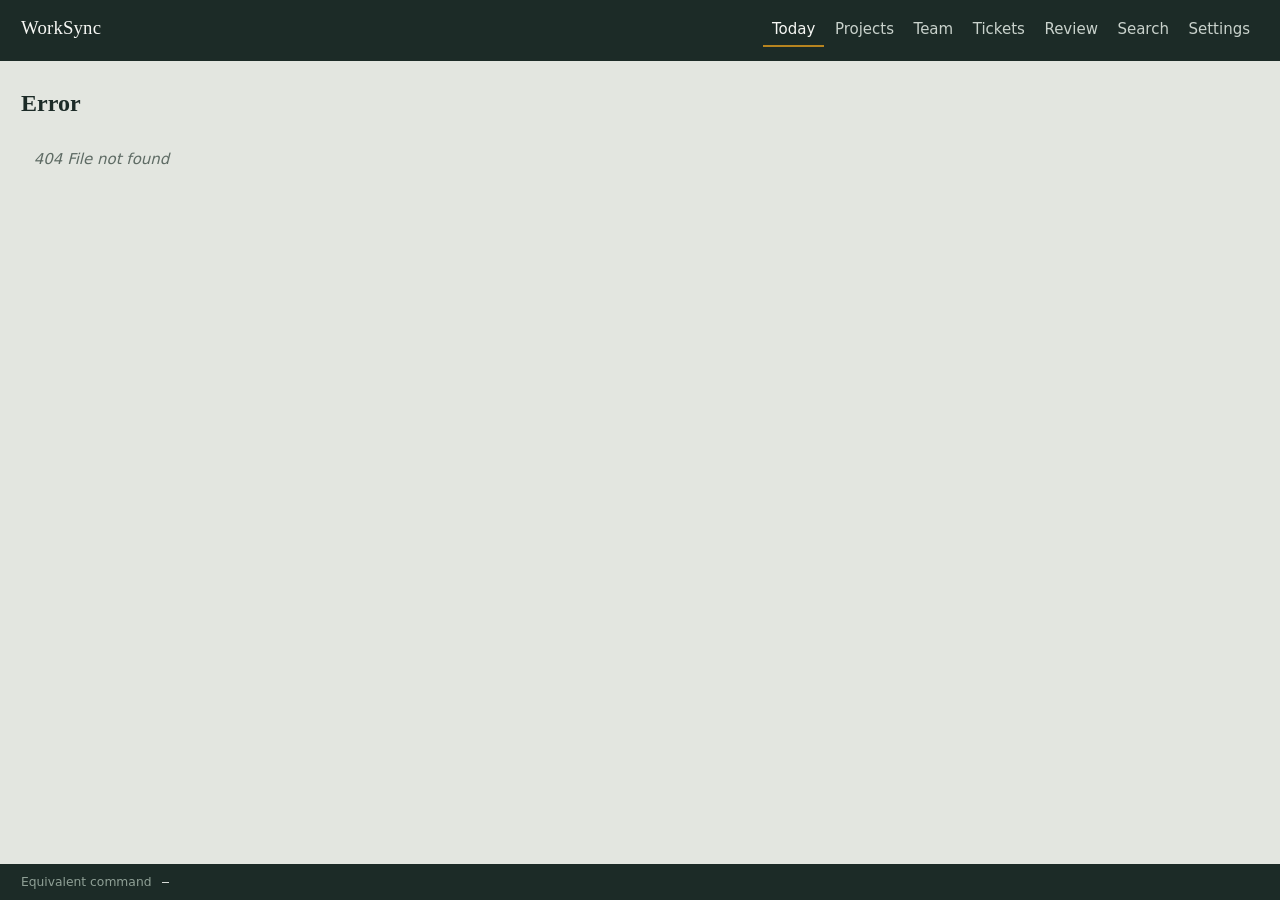
==== src/worksync/gui/static/index.html @ 26767df2 "feat: add GUI write seam for canonical action edits" ====
<!doctype html>
<html lang="en">
  <head>
    <meta charset="utf-8" />
    <meta name="viewport" content="width=device-width, initial-scale=1" />
    <title>WorkSync</title>
    <link rel="stylesheet" href="styles.css" />
  </head>
  <body>
    <div class="frame">
      <header class="masthead">
        <div class="brand">
          <span class="brand-mark">WorkSync</span>
          <span class="brand-sub" id="vault-name">&nbsp;</span>
        </div>
        <nav class="nav" id="nav" aria-label="Sections">
          <button type="button" data-section="today" class="active">Today</button>
          <button type="button" data-section="projects">Projects</button>
          <button type="button" data-section="team">Team</button>
          <button type="button" data-section="tickets">Tickets</button>
          <button type="button" data-section="review">Review</button>
          <button type="button" data-section="search">Search</button>
          <button type="button" data-section="settings">Settings</button>
        </nav>
      </header>

      <main class="ledger" id="view" aria-live="polite">
        <p class="muted">Loading…</p>
      </main>

      <div class="write-result" id="write-result" aria-live="polite"></div>

      <footer class="colophon">
        <span class="colophon-label">Equivalent command</span>
        <code id="equivalent">—</code>
      </footer>
    </div>

    <script>
      window.__GUI_TOKEN__ = "__WORKSYNC_TOKEN__";
    </script>
    <script src="app.js"></script>
  </body>
</html>
---- src/worksync/gui/static/styles.css ----
:root {
  --ink: #1c2b27;
  --stone: #e3e6e0;
  --surface: #f6f7f4;
  --oxblood: #7a2e2e;
  --brass: #b7841f;
  --muted: #5e6b64;
  --rule: #cdd3ca;
}

* {
  box-sizing: border-box;
}

html,
body {
  margin: 0;
  background: var(--stone);
  color: var(--ink);
  font-family: system-ui, "Segoe UI", sans-serif;
  font-size: 15px;
  line-height: 1.5;
}

button,
input {
  font: inherit;
  color: inherit;
}

.frame {
  display: flex;
  min-height: 100vh;
  flex-direction: column;
}

.masthead {
  display: flex;
  flex-wrap: wrap;
  align-items: baseline;
  justify-content: space-between;
  gap: 0.75rem 1.5rem;
  padding: 0.9rem 1.4rem;
  background: var(--ink);
  color: var(--surface);
}

.brand {
  display: flex;
  align-items: baseline;
  gap: 0.6rem;
}

.brand-mark {
  font-family: Georgia, "Iowan Old Style", serif;
  font-size: 1.25rem;
  letter-spacing: 0.01em;
}

.brand-sub {
  color: #b9c4be;
  font-size: 0.8rem;
}

.nav {
  display: flex;
  flex-wrap: wrap;
  gap: 0.1rem;
}

.nav button {
  background: none;
  border: none;
  padding: 0.3rem 0.6rem;
  color: #c9d2cc;
  cursor: pointer;
  border-bottom: 2px solid transparent;
}

.nav button:hover {
  color: var(--surface);
}

.nav button.active {
  color: var(--surface);
  border-bottom-color: var(--brass);
}

.ledger {
  flex: 1;
  width: 100%;
  margin: 0 auto;
  padding: 1.6rem 1.4rem 3rem;
}

h1 {
  font-family: Georgia, "Iowan Old Style", serif;
  font-weight: 600;
  font-size: 1.6rem;
  margin: 0 0 0.2rem;
}

.subtitle {
  color: var(--muted);
  margin: 0 0 1.2rem;
  font-size: 0.85rem;
}

.row {
  display: flex;
  gap: 0.8rem;
  padding: 0.65rem 0.85rem;
  background: var(--surface);
  border-left: 3px solid var(--rule);
  border-bottom: 1px solid var(--rule);
}

.row.blocked,
.row.manager_attention,
.row.overdue_action {
  border-left-color: var(--oxblood);
}

.row.waiting,
.row.review_due,
.row.due,
.row.stale_review,
.row.stale_ticket {
  border-left-color: var(--brass);
}

.row .who {
  flex: 0 0 12rem;
  font-family: Georgia, "Iowan Old Style", serif;
}

.row .what {
  flex: 1;
  min-width: 0;
}

.row .meta {
  color: var(--muted);
  font-size: 0.82rem;
}

.tag {
  display: inline-block;
  min-width: 5.5rem;
  color: var(--muted);
  font-size: 0.78rem;
}

.empty {
  color: var(--muted);
  font-style: italic;
  padding: 0.6rem 0.85rem;
}

.issues {
  margin-bottom: 1.3rem;
  border-top: 1px solid var(--rule);
}

.searchbar {
  display: flex;
  flex-wrap: wrap;
  gap: 0.5rem;
  margin-bottom: 1rem;
}

.searchbar input {
  flex: 1;
  min-width: 12rem;
  padding: 0.45rem 0.6rem;
  border: 1px solid var(--rule);
  background: var(--surface);
}

.searchbar button {
  padding: 0.45rem 0.9rem;
  border: 1px solid var(--ink);
  background: var(--ink);
  color: var(--surface);
  cursor: pointer;
}

.colophon {
  display: flex;
  align-items: center;
  gap: 0.7rem;
  padding: 0.6rem 1.4rem;
  background: var(--ink);
  color: #c9d2cc;
  font-size: 0.82rem;
}

.colophon-label {
  color: #8fa096;
}

.colophon code {
  color: var(--surface);
  overflow-x: auto;
  white-space: nowrap;
}

.muted {
  color: var(--muted);
}

dl.settings {
  display: grid;
  grid-template-columns: max-content 1fr;
  gap: 0.35rem 1rem;
  max-width: 48rem;
}

dl.settings dt {
  color: var(--muted);
}

dl.settings dd {
  margin: 0;
  overflow-wrap: anywhere;
}

a.note-link {
  color: var(--oxblood);
}

button.complete {
  margin-left: 0.5rem;
  padding: 0.15rem 0.55rem;
  border: 1px solid var(--rule);
  background: var(--surface);
  cursor: pointer;
}

button.complete:hover {
  border-color: var(--oxblood);
  color: var(--oxblood);
}

.reviewer {
  display: flex;
  flex-wrap: wrap;
  align-items: end;
  gap: 0.6rem;
  margin-top: 1.2rem;
  max-width: 48rem;
}

.reviewer label {
  display: flex;
  flex-direction: column;
  gap: 0.25rem;
  color: var(--muted);
  font-size: 0.85rem;
}

.reviewer input {
  padding: 0.4rem 0.6rem;
  border: 1px solid var(--rule);
  background: var(--surface);
}

.reviewer button {
  padding: 0.4rem 0.9rem;
  border: 1px solid var(--ink);
  background: var(--ink);
  color: var(--surface);
  cursor: pointer;
}

.write-result {
  padding: 0 1.4rem;
}

.write-ok,
.write-error {
  margin-bottom: 1rem;
  padding: 0.6rem 0.85rem;
  border-left: 3px solid var(--brass);
  background: var(--surface);
  font-size: 0.85rem;
}

.write-error {
  border-left-color: var(--oxblood);
  color: var(--oxblood);
}

.write-ok ul {
  margin: 0.4rem 0;
  padding-left: 1.1rem;
}

.write-ok code {
  color: var(--muted);
  overflow-wrap: anywhere;
}

@media (max-width: 640px) {
  .row {
    flex-direction: column;
    gap: 0.2rem;
  }

  .row .who {
    flex-basis: auto;
  }
}

@media (prefers-reduced-motion: reduce) {
  * {
    transition: none !important;
  }
}
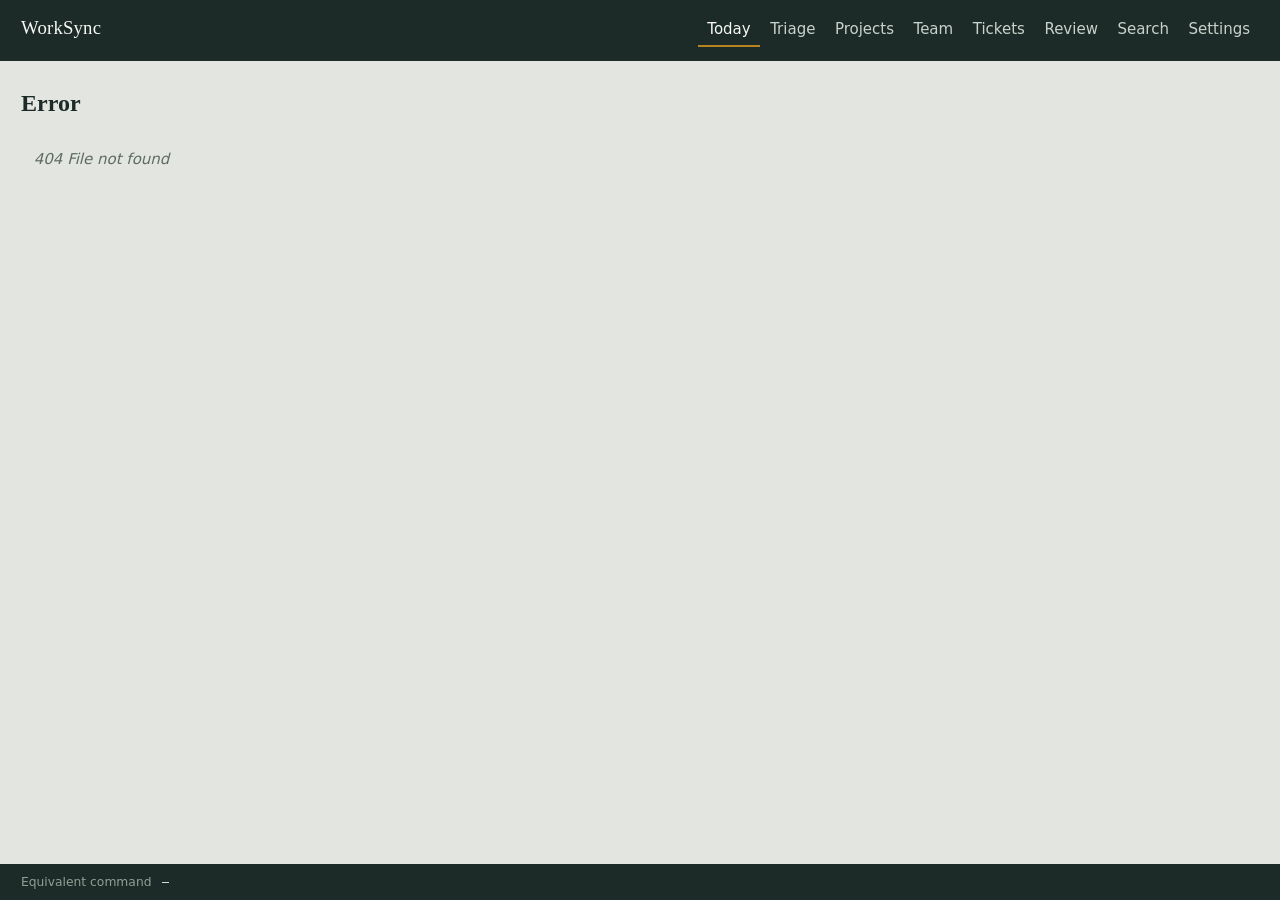
==== commit fe6da636: "feat: add rough-note import, local-model enrichment, and GUI triage Spec 5 tickets 04-05.  - ingest:" ====
--- a/src/worksync/gui/static/index.html
+++ b/src/worksync/gui/static/index.html
@@ -15,6 +15,7 @@
         </div>
         <nav class="nav" id="nav" aria-label="Sections">
           <button type="button" data-section="today" class="active">Today</button>
+          <button type="button" data-section="triage">Triage</button>
           <button type="button" data-section="projects">Projects</button>
           <button type="button" data-section="team">Team</button>
           <button type="button" data-section="tickets">Tickets</button>
--- a/src/worksync/gui/static/styles.css
+++ b/src/worksync/gui/static/styles.css
@@ -301,6 +301,102 @@
   overflow-wrap: anywhere;
 }
 
+.triage-actions {
+  margin: 0.6rem 0 1rem;
+}
+
+.triage-actions button,
+.proposal .dismiss {
+  padding: 0.4rem 0.9rem;
+  border: 1px solid var(--ink);
+  background: var(--ink);
+  color: var(--surface);
+  cursor: pointer;
+}
+
+.proposal {
+  align-items: flex-start;
+  gap: 0.8rem;
+}
+
+.proposal.low {
+  border-left: 3px solid var(--brass);
+}
+
+.proposal .low-flag {
+  padding: 0.05rem 0.35rem;
+  border: 1px solid var(--brass);
+  color: var(--brass);
+  font-size: 0.7rem;
+  text-transform: uppercase;
+  letter-spacing: 0.05em;
+}
+
+.proposal .pick {
+  padding-top: 0.2rem;
+}
+
+.proposal-body {
+  flex: 1;
+  display: flex;
+  flex-direction: column;
+  gap: 0.5rem;
+}
+
+.proposal-head {
+  display: flex;
+  align-items: center;
+  gap: 0.6rem;
+}
+
+.proposal-head .conf {
+  color: var(--brass);
+  font-size: 0.8rem;
+}
+
+.proposal-head .path {
+  color: var(--muted);
+  font-size: 0.8rem;
+  overflow-wrap: anywhere;
+}
+
+.proposal-fields {
+  display: grid;
+  grid-template-columns: repeat(auto-fit, minmax(140px, 1fr));
+  gap: 0.4rem 0.7rem;
+}
+
+.proposal-fields .field {
+  display: flex;
+  flex-direction: column;
+  gap: 0.2rem;
+  font-size: 0.75rem;
+  color: var(--muted);
+  text-transform: uppercase;
+  letter-spacing: 0.04em;
+}
+
+.proposal-fields .field input {
+  padding: 0.35rem 0.5rem;
+  border: 1px solid var(--rule);
+  background: var(--surface);
+  font-size: 0.85rem;
+  text-transform: none;
+  letter-spacing: normal;
+}
+
+.proposal .provenance {
+  color: var(--muted);
+  font-size: 0.78rem;
+}
+
+.proposal .dismiss {
+  align-self: flex-start;
+  background: transparent;
+  color: var(--oxblood);
+  border-color: var(--oxblood);
+}
+
 @media (max-width: 640px) {
   .row {
     flex-direction: column;
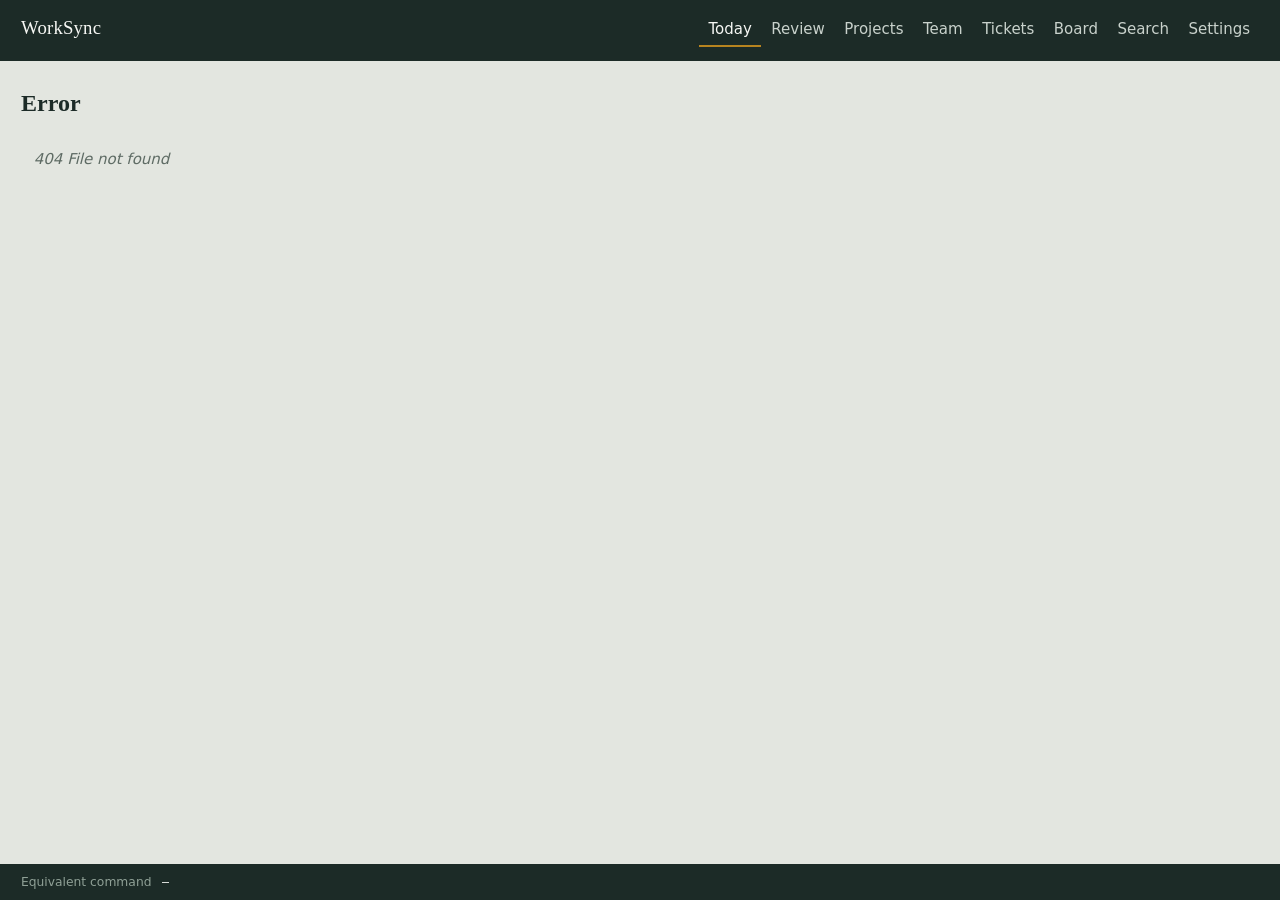
==== commit 249f5ce0: "feat: detect and review duplicate action pairs Spec 7 ticket 02. Adds work.duplicates: deterministic" ====
--- a/src/worksync/gui/static/index.html
+++ b/src/worksync/gui/static/index.html
@@ -15,11 +15,11 @@
         </div>
         <nav class="nav" id="nav" aria-label="Sections">
           <button type="button" data-section="today" class="active">Today</button>
-          <button type="button" data-section="triage">Triage</button>
+          <button type="button" data-section="triage">Review</button>
           <button type="button" data-section="projects">Projects</button>
           <button type="button" data-section="team">Team</button>
           <button type="button" data-section="tickets">Tickets</button>
-          <button type="button" data-section="review">Review</button>
+          <button type="button" data-section="review">Board</button>
           <button type="button" data-section="search">Search</button>
           <button type="button" data-section="settings">Settings</button>
         </nav>
--- a/src/worksync/gui/static/styles.css
+++ b/src/worksync/gui/static/styles.css
@@ -413,3 +413,7 @@
     transition: none !important;
   }
 }
+
+.tabs{display:flex;gap:.4rem;margin:.6rem 0 1rem}
+.tab{background:var(--surface);border:1px solid var(--rule);border-radius:999px;padding:.25rem .85rem;cursor:pointer}
+.tab.active{background:var(--ink);color:var(--surface);border-color:var(--ink)}
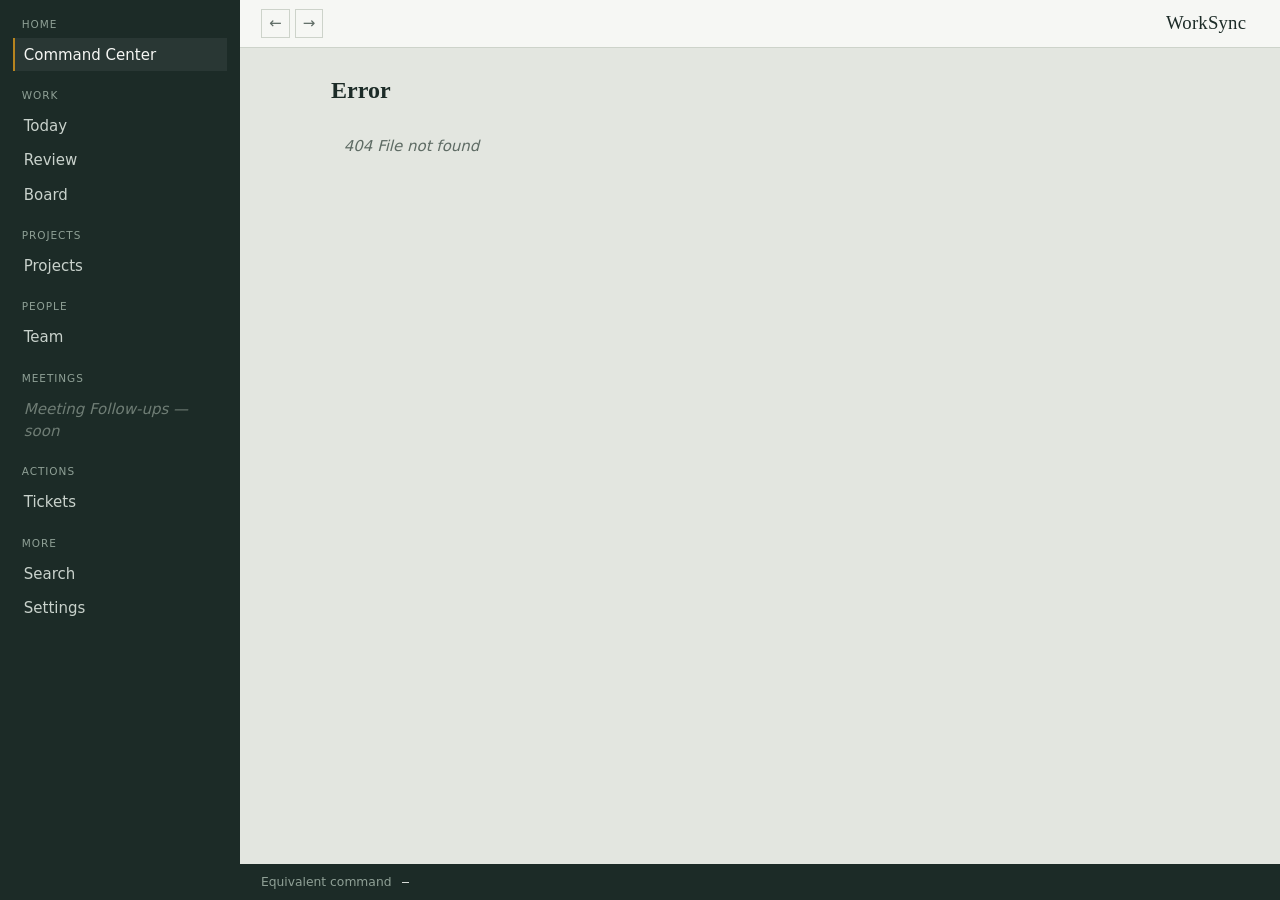
==== commit ab71d862: "feat: give the GUI a Tana-style rail, topbar, and Command Center shell" ====
--- a/src/worksync/gui/static/index.html
+++ b/src/worksync/gui/static/index.html
@@ -8,33 +8,55 @@
   </head>
   <body>
     <div class="frame">
-      <header class="masthead">
-        <div class="brand">
-          <span class="brand-mark">WorkSync</span>
-          <span class="brand-sub" id="vault-name">&nbsp;</span>
-        </div>
-        <nav class="nav" id="nav" aria-label="Sections">
-          <button type="button" data-section="today" class="active">Today</button>
-          <button type="button" data-section="triage">Review</button>
-          <button type="button" data-section="projects">Projects</button>
-          <button type="button" data-section="team">Team</button>
-          <button type="button" data-section="tickets">Tickets</button>
-          <button type="button" data-section="review">Board</button>
-          <button type="button" data-section="search">Search</button>
-          <button type="button" data-section="settings">Settings</button>
-        </nav>
-      </header>
+      <nav class="rail" id="rail" aria-label="Sections">
+        <div class="rail-group">Home</div>
+        <button type="button" data-section="command-center" class="active">Command Center</button>
 
-      <main class="ledger" id="view" aria-live="polite">
-        <p class="muted">Loading…</p>
-      </main>
+        <div class="rail-group">Work</div>
+        <button type="button" data-section="today">Today</button>
+        <button type="button" data-section="triage">Review</button>
+        <button type="button" data-section="review">Board</button>
 
-      <div class="write-result" id="write-result" aria-live="polite"></div>
+        <div class="rail-group">Projects</div>
+        <button type="button" data-section="projects">Projects</button>
 
-      <footer class="colophon">
-        <span class="colophon-label">Equivalent command</span>
-        <code id="equivalent">—</code>
-      </footer>
+        <div class="rail-group">People</div>
+        <button type="button" data-section="team">Team</button>
+
+        <div class="rail-group">Meetings</div>
+        <button type="button" class="rail-placeholder" disabled>Meeting Follow-ups — soon</button>
+
+        <div class="rail-group">Actions</div>
+        <button type="button" data-section="tickets">Tickets</button>
+
+        <div class="rail-group">More</div>
+        <button type="button" data-section="search">Search</button>
+        <button type="button" data-section="settings">Settings</button>
+      </nav>
+
+      <div class="column">
+        <header class="topbar">
+          <div class="topbar-nav">
+            <button type="button" id="back" aria-label="Back" title="Back">&#8592;</button>
+            <button type="button" id="forward" aria-label="Forward" title="Forward">&#8594;</button>
+          </div>
+          <div class="brand">
+            <span class="brand-mark">WorkSync</span>
+            <span class="brand-sub" id="vault-name">&nbsp;</span>
+          </div>
+        </header>
+
+        <main class="content" id="view" aria-live="polite">
+          <p class="muted">Loading…</p>
+        </main>
+
+        <div class="write-result" id="write-result" aria-live="polite"></div>
+
+        <footer class="colophon">
+          <span class="colophon-label">Equivalent command</span>
+          <code id="equivalent">—</code>
+        </footer>
+      </div>
     </div>
 
     <script>
--- a/src/worksync/gui/static/styles.css
+++ b/src/worksync/gui/static/styles.css
@@ -31,24 +31,108 @@
 .frame {
   display: flex;
   min-height: 100vh;
+}
+
+.rail {
+  flex: 0 0 240px;
+  position: sticky;
+  top: 0;
+  align-self: flex-start;
+  height: 100vh;
+  overflow-y: auto;
+  display: flex;
   flex-direction: column;
-}
-
-.masthead {
-  display: flex;
-  flex-wrap: wrap;
-  align-items: baseline;
-  justify-content: space-between;
-  gap: 0.75rem 1.5rem;
-  padding: 0.9rem 1.4rem;
+  gap: 0.1rem;
+  padding: 1.1rem 0.85rem;
   background: var(--ink);
+}
+
+.rail-group {
+  margin: 1rem 0 0.3rem;
+  padding: 0 0.6rem;
+  color: #8fa096;
+  font-size: 0.7rem;
+  text-transform: uppercase;
+  letter-spacing: 0.09em;
+}
+
+.rail-group:first-child {
+  margin-top: 0;
+}
+
+.rail button {
+  text-align: left;
+  background: none;
+  border: none;
+  border-left: 2px solid transparent;
+  padding: 0.35rem 0.6rem;
+  color: #c9d2cc;
+  cursor: pointer;
+}
+
+.rail button:hover {
   color: var(--surface);
+}
+
+.rail button.active {
+  color: var(--surface);
+  border-left-color: var(--brass);
+  background: rgba(255, 255, 255, 0.06);
+}
+
+.rail button:disabled {
+  color: #6f7d75;
+  font-style: italic;
+  cursor: default;
+}
+
+.column {
+  flex: 1;
+  min-width: 0;
+  min-height: 100vh;
+  display: flex;
+  flex-direction: column;
+}
+
+.topbar {
+  position: sticky;
+  top: 0;
+  z-index: 2;
+  display: flex;
+  align-items: center;
+  gap: 1rem;
+  padding: 0.6rem 1.4rem;
+  background: var(--surface);
+  border-bottom: 1px solid var(--rule);
+}
+
+.topbar-nav {
+  display: flex;
+  gap: 0.35rem;
+}
+
+.topbar button {
+  display: inline-flex;
+  align-items: center;
+  justify-content: center;
+  width: 1.9rem;
+  height: 1.9rem;
+  background: none;
+  border: 1px solid var(--rule);
+  color: var(--muted);
+  cursor: pointer;
+}
+
+.topbar button:hover {
+  border-color: var(--ink);
+  color: var(--ink);
 }
 
 .brand {
   display: flex;
   align-items: baseline;
   gap: 0.6rem;
+  margin-left: auto;
 }
 
 .brand-mark {
@@ -58,39 +142,57 @@
 }
 
 .brand-sub {
-  color: #b9c4be;
+  color: var(--muted);
   font-size: 0.8rem;
 }
 
-.nav {
-  display: flex;
-  flex-wrap: wrap;
-  gap: 0.1rem;
-}
-
-.nav button {
-  background: none;
-  border: none;
-  padding: 0.3rem 0.6rem;
-  color: #c9d2cc;
-  cursor: pointer;
-  border-bottom: 2px solid transparent;
-}
-
-.nav button:hover {
-  color: var(--surface);
-}
-
-.nav button.active {
-  color: var(--surface);
-  border-bottom-color: var(--brass);
-}
-
-.ledger {
+.content {
   flex: 1;
   width: 100%;
+  max-width: 60rem;
   margin: 0 auto;
   padding: 1.6rem 1.4rem 3rem;
+}
+
+.cc-section {
+  margin-bottom: 1.6rem;
+}
+
+.cc-head {
+  display: flex;
+  align-items: baseline;
+  gap: 0.6rem;
+  padding-bottom: 0.35rem;
+  border-bottom: 1px solid var(--rule);
+}
+
+.cc-head h2 {
+  margin: 0;
+  font-family: Georgia, "Iowan Old Style", serif;
+  font-size: 1.05rem;
+  font-weight: 600;
+}
+
+.cc-count {
+  color: var(--muted);
+  font-size: 0.85rem;
+}
+
+.cc-state {
+  margin-left: auto;
+  color: var(--muted);
+  font-size: 0.72rem;
+  text-transform: uppercase;
+  letter-spacing: 0.06em;
+}
+
+.cc-state.unavailable,
+.cc-state.stale {
+  color: var(--oxblood);
+}
+
+.cc-row .who {
+  flex-basis: 14rem;
 }
 
 h1 {
@@ -274,6 +376,9 @@
 }
 
 .write-result {
+  width: 100%;
+  max-width: 60rem;
+  margin: 0 auto;
   padding: 0 1.4rem;
 }
 
@@ -398,6 +503,18 @@
 }
 
 @media (max-width: 640px) {
+  .frame {
+    flex-direction: column;
+  }
+
+  .rail {
+    position: static;
+    flex-basis: auto;
+    width: 100%;
+    height: auto;
+    overflow-y: visible;
+  }
+
   .row {
     flex-direction: column;
     gap: 0.2rem;
@@ -417,3 +534,6 @@
 .tabs{display:flex;gap:.4rem;margin:.6rem 0 1rem}
 .tab{background:var(--surface);border:1px solid var(--rule);border-radius:999px;padding:.25rem .85rem;cursor:pointer}
 .tab.active{background:var(--ink);color:var(--surface);border-color:var(--ink)}
+
+.krisp-bar{display:flex;flex-wrap:wrap;align-items:center;gap:.6rem 1rem;margin:0 0 .6rem}
+.krisp-bar button{padding:.4rem .9rem;border:1px solid var(--ink);background:var(--ink);color:var(--surface);cursor:pointer}
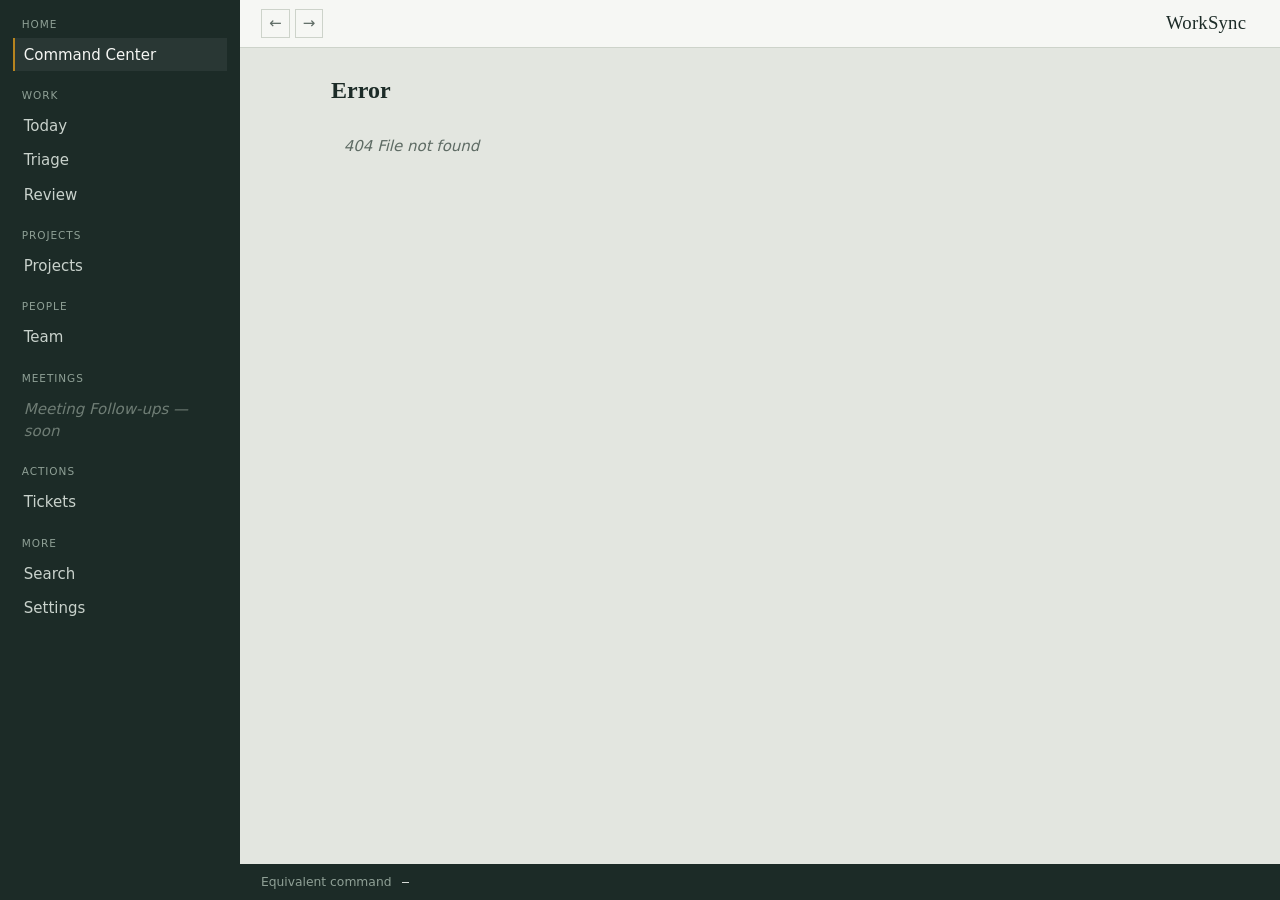
==== commit ccce3c83: "fix: degrade Command Center on a malformed checkpoint and reconcile rail labels I1: command_center w" ====
--- a/src/worksync/gui/static/index.html
+++ b/src/worksync/gui/static/index.html
@@ -14,8 +14,8 @@
 
         <div class="rail-group">Work</div>
         <button type="button" data-section="today">Today</button>
-        <button type="button" data-section="triage">Review</button>
-        <button type="button" data-section="review">Board</button>
+        <button type="button" data-section="triage">Triage</button>
+        <button type="button" data-section="review">Review</button>
 
         <div class="rail-group">Projects</div>
         <button type="button" data-section="projects">Projects</button>
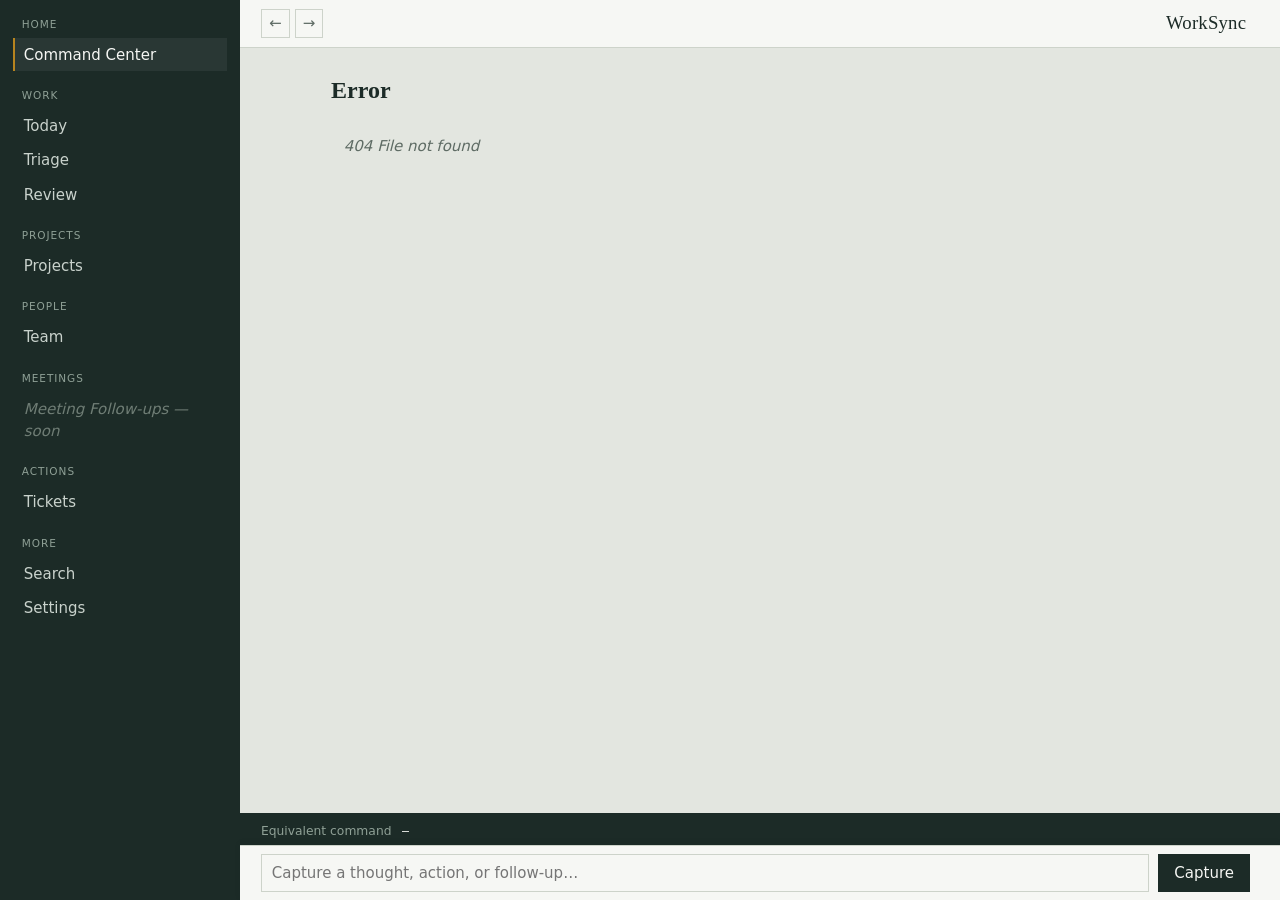
==== commit 561cc350: "feat: capture typed text into the review queue" ====
--- a/src/worksync/gui/static/index.html
+++ b/src/worksync/gui/static/index.html
@@ -59,6 +59,18 @@
       </div>
     </div>
 
+    <div class="capture-bar">
+      <input
+        id="capture-input"
+        type="text"
+        placeholder="Capture a thought, action, or follow-up…"
+        aria-label="Text to capture to the review queue"
+        autocomplete="off"
+      />
+      <button type="button" id="capture-submit">Capture</button>
+      <span class="capture-status" id="capture-status" role="status" aria-live="polite"></span>
+    </div>
+
     <script>
       window.__GUI_TOKEN__ = "__WORKSYNC_TOKEN__";
     </script>
--- a/src/worksync/gui/static/styles.css
+++ b/src/worksync/gui/static/styles.css
@@ -6,6 +6,7 @@
   --brass: #b7841f;
   --muted: #5e6b64;
   --rule: #cdd3ca;
+  --rail-width: 240px;
 }
 
 * {
@@ -34,7 +35,7 @@
 }
 
 .rail {
-  flex: 0 0 240px;
+  flex: 0 0 var(--rail-width);
   position: sticky;
   top: 0;
   align-self: flex-start;
@@ -92,6 +93,7 @@
   min-height: 100vh;
   display: flex;
   flex-direction: column;
+  padding-bottom: 3.4rem;
 }
 
 .topbar {
@@ -151,7 +153,7 @@
   width: 100%;
   max-width: 60rem;
   margin: 0 auto;
-  padding: 1.6rem 1.4rem 3rem;
+  padding: 1.6rem 1.4rem 5rem;
 }
 
 .cc-section {
@@ -537,3 +539,66 @@
 
 .krisp-bar{display:flex;flex-wrap:wrap;align-items:center;gap:.6rem 1rem;margin:0 0 .6rem}
 .krisp-bar button{padding:.4rem .9rem;border:1px solid var(--ink);background:var(--ink);color:var(--surface);cursor:pointer}
+
+.capture-bar {
+  position: fixed;
+  right: 0;
+  bottom: 0;
+  left: var(--rail-width);
+  z-index: 3;
+  display: flex;
+  align-items: center;
+  gap: 0.6rem;
+  padding: 0.55rem 1.4rem;
+  background: var(--surface);
+  border-top: 1px solid var(--rule);
+  box-shadow: 0 -2px 6px rgba(28, 43, 39, 0.07);
+}
+
+.capture-bar input {
+  flex: 1;
+  min-width: 0;
+  padding: 0.45rem 0.65rem;
+  border: 1px solid var(--rule);
+  background: var(--surface);
+}
+
+.capture-bar input:focus {
+  outline: 2px solid var(--brass);
+  outline-offset: -1px;
+  border-color: var(--brass);
+}
+
+.capture-bar button {
+  padding: 0.45rem 1rem;
+  border: 1px solid var(--ink);
+  background: var(--ink);
+  color: var(--surface);
+  cursor: pointer;
+}
+
+.capture-bar button:disabled {
+  opacity: 0.6;
+  cursor: default;
+}
+
+.capture-status {
+  flex: 0 1 auto;
+  min-width: 0;
+  overflow: hidden;
+  color: var(--muted);
+  font-size: 0.8rem;
+  text-overflow: ellipsis;
+  white-space: nowrap;
+}
+
+.capture-status.error {
+  color: var(--oxblood);
+}
+
+@media (max-width: 640px) {
+  .capture-bar {
+    left: 0;
+    padding: 0.5rem 0.8rem;
+  }
+}
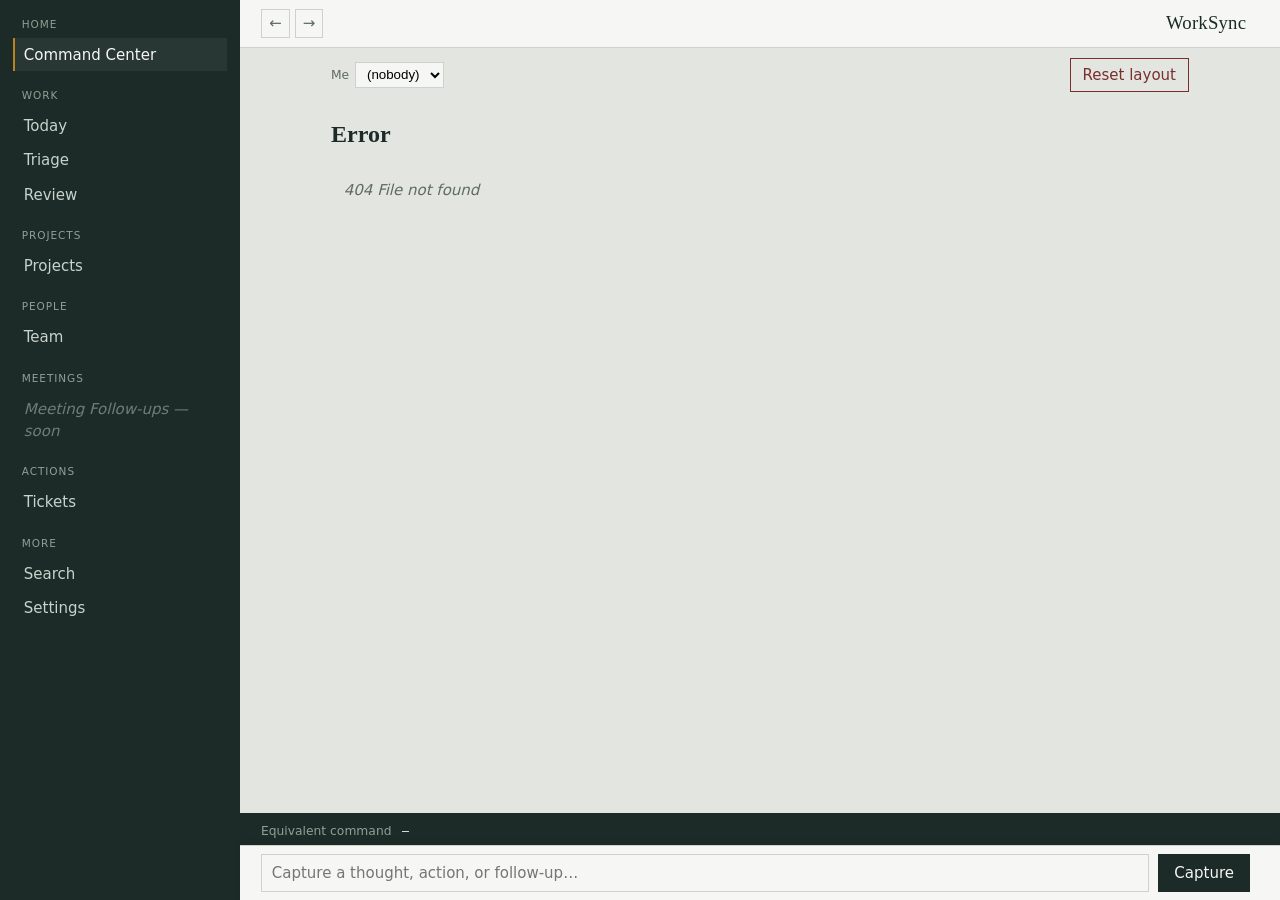
==== commit fbb76bbd: "feat: add Command Center layout controls to the GUI Add the save-layout-profile action (section_orde" ====
--- a/src/worksync/gui/static/index.html
+++ b/src/worksync/gui/static/index.html
@@ -46,9 +46,25 @@
           </div>
         </header>
 
+        <!-- CC-03: the Command Center layout toolbar. The per-section hide/show and reorder
+             rows are rendered from the route's profile by app.js; the bar is hidden on every
+             other view. -->
+        <aside class="layout-bar" id="layout-bar" aria-label="Layout" hidden>
+          <label class="layout-me">
+            <span>Me</span>
+            <select id="me-select" aria-label="Me">
+              <option value="">(nobody)</option>
+            </select>
+          </label>
+          <div class="layout-sections" id="layout-sections"></div>
+          <button type="button" id="layout-reset">Reset layout</button>
+        </aside>
+
         <main class="content" id="view" aria-live="polite">
           <p class="muted">Loading…</p>
         </main>
+
+        <aside class="detail" id="detail" aria-label="Item detail" hidden></aside>
 
         <div class="write-result" id="write-result" aria-live="polite"></div>
 
--- a/src/worksync/gui/static/styles.css
+++ b/src/worksync/gui/static/styles.css
@@ -7,6 +7,8 @@
   --muted: #5e6b64;
   --rule: #cdd3ca;
   --rail-width: 240px;
+  /* The fixed capture bar's height; the content column and detail pane offset by it. */
+  --bar-height: 3.4rem;
 }
 
 * {
@@ -93,7 +95,7 @@
   min-height: 100vh;
   display: flex;
   flex-direction: column;
-  padding-bottom: 3.4rem;
+  padding-bottom: var(--bar-height);
 }
 
 .topbar {
@@ -197,6 +199,19 @@
   flex-basis: 14rem;
 }
 
+.cc-row[data-cc-item] {
+  cursor: pointer;
+}
+
+.cc-row[data-cc-item]:hover {
+  border-left-color: var(--brass);
+}
+
+.cc-row[data-cc-item]:focus-visible {
+  outline: 2px solid var(--brass);
+  outline-offset: -2px;
+}
+
 h1 {
   font-family: Georgia, "Iowan Old Style", serif;
   font-weight: 600;
@@ -540,6 +555,167 @@
 .krisp-bar{display:flex;flex-wrap:wrap;align-items:center;gap:.6rem 1rem;margin:0 0 .6rem}
 .krisp-bar button{padding:.4rem .9rem;border:1px solid var(--ink);background:var(--ink);color:var(--surface);cursor:pointer}
 
+/* Ticket 15: the Command Center layout toolbar (Me, hide/show, reorder, reset). */
+.layout-bar {
+  display: flex;
+  flex-wrap: wrap;
+  align-items: center;
+  gap: 0.5rem 1rem;
+  width: 100%;
+  max-width: 60rem;
+  margin: 0 auto;
+  padding: 0.7rem 1.4rem 0;
+}
+
+.layout-bar[hidden] {
+  display: none;
+}
+
+.layout-me {
+  display: flex;
+  align-items: center;
+  gap: 0.4rem;
+  color: var(--muted);
+  font-size: 0.82rem;
+}
+
+.layout-me select {
+  padding: 0.25rem 0.45rem;
+  border: 1px solid var(--rule);
+  background: var(--surface);
+}
+
+.layout-sections {
+  display: flex;
+  flex-wrap: wrap;
+  gap: 0.4rem;
+}
+
+.layout-row {
+  display: flex;
+  align-items: center;
+  gap: 0.25rem;
+  padding: 0.2rem 0.45rem;
+  background: var(--surface);
+  border: 1px solid var(--rule);
+}
+
+.layout-row .layout-title {
+  font-size: 0.82rem;
+}
+
+.layout-row button {
+  width: 1.6rem;
+  height: 1.6rem;
+  padding: 0;
+  border: 1px solid var(--rule);
+  background: var(--surface);
+  color: var(--muted);
+  cursor: pointer;
+}
+
+.layout-row button[data-layout-visibility] {
+  width: auto;
+  padding: 0 0.45rem;
+  font-size: 0.78rem;
+}
+
+.layout-row button:hover:not(:disabled) {
+  border-color: var(--ink);
+  color: var(--ink);
+}
+
+.layout-row button:disabled {
+  opacity: 0.4;
+  cursor: default;
+}
+
+#layout-reset {
+  margin-left: auto;
+  padding: 0.3rem 0.8rem;
+  border: 1px solid var(--oxblood);
+  background: transparent;
+  color: var(--oxblood);
+  cursor: pointer;
+}
+
+#layout-reset:hover {
+  background: var(--oxblood);
+  color: var(--surface);
+}
+
+/* Ticket 11: the on-demand detail pane. Fixed to the right edge so opening and closing it
+   never reflows the content column and never changes its scroll position. */
+.detail {
+  position: fixed;
+  top: 0;
+  right: 0;
+  bottom: var(--bar-height);
+  z-index: 4;
+  width: 22rem;
+  max-width: 100%;
+  overflow-y: auto;
+  padding: 1.1rem 1.2rem;
+  background: var(--surface);
+  border-left: 1px solid var(--rule);
+  box-shadow: -4px 0 12px rgba(28, 43, 39, 0.12);
+}
+
+.detail[hidden] {
+  display: none;
+}
+
+.detail-head {
+  display: flex;
+  align-items: flex-start;
+  gap: 0.6rem;
+  padding-bottom: 0.5rem;
+  border-bottom: 1px solid var(--rule);
+}
+
+.detail-head h2 {
+  flex: 1;
+  margin: 0;
+  font-family: Georgia, "Iowan Old Style", serif;
+  font-size: 1.05rem;
+}
+
+.detail-head button {
+  width: 1.7rem;
+  height: 1.7rem;
+  background: none;
+  border: 1px solid var(--rule);
+  color: var(--muted);
+  cursor: pointer;
+}
+
+.detail-head button:hover {
+  border-color: var(--ink);
+  color: var(--ink);
+}
+
+.detail-fields {
+  display: grid;
+  grid-template-columns: max-content 1fr;
+  gap: 0.3rem 0.9rem;
+  margin: 0.9rem 0;
+  font-size: 0.85rem;
+}
+
+.detail-fields dt {
+  color: var(--muted);
+}
+
+.detail-fields dd {
+  margin: 0;
+  overflow-wrap: anywhere;
+}
+
+.detail-reason {
+  margin: 0.6rem 0;
+  font-size: 0.9rem;
+}
+
 .capture-bar {
   position: fixed;
   right: 0;
@@ -549,6 +725,7 @@
   display: flex;
   align-items: center;
   gap: 0.6rem;
+  min-height: var(--bar-height);
   padding: 0.55rem 1.4rem;
   background: var(--surface);
   border-top: 1px solid var(--rule);
@@ -601,4 +778,9 @@
     left: 0;
     padding: 0.5rem 0.8rem;
   }
-}
+
+  .detail {
+    left: 0;
+    width: auto;
+  }
+}
